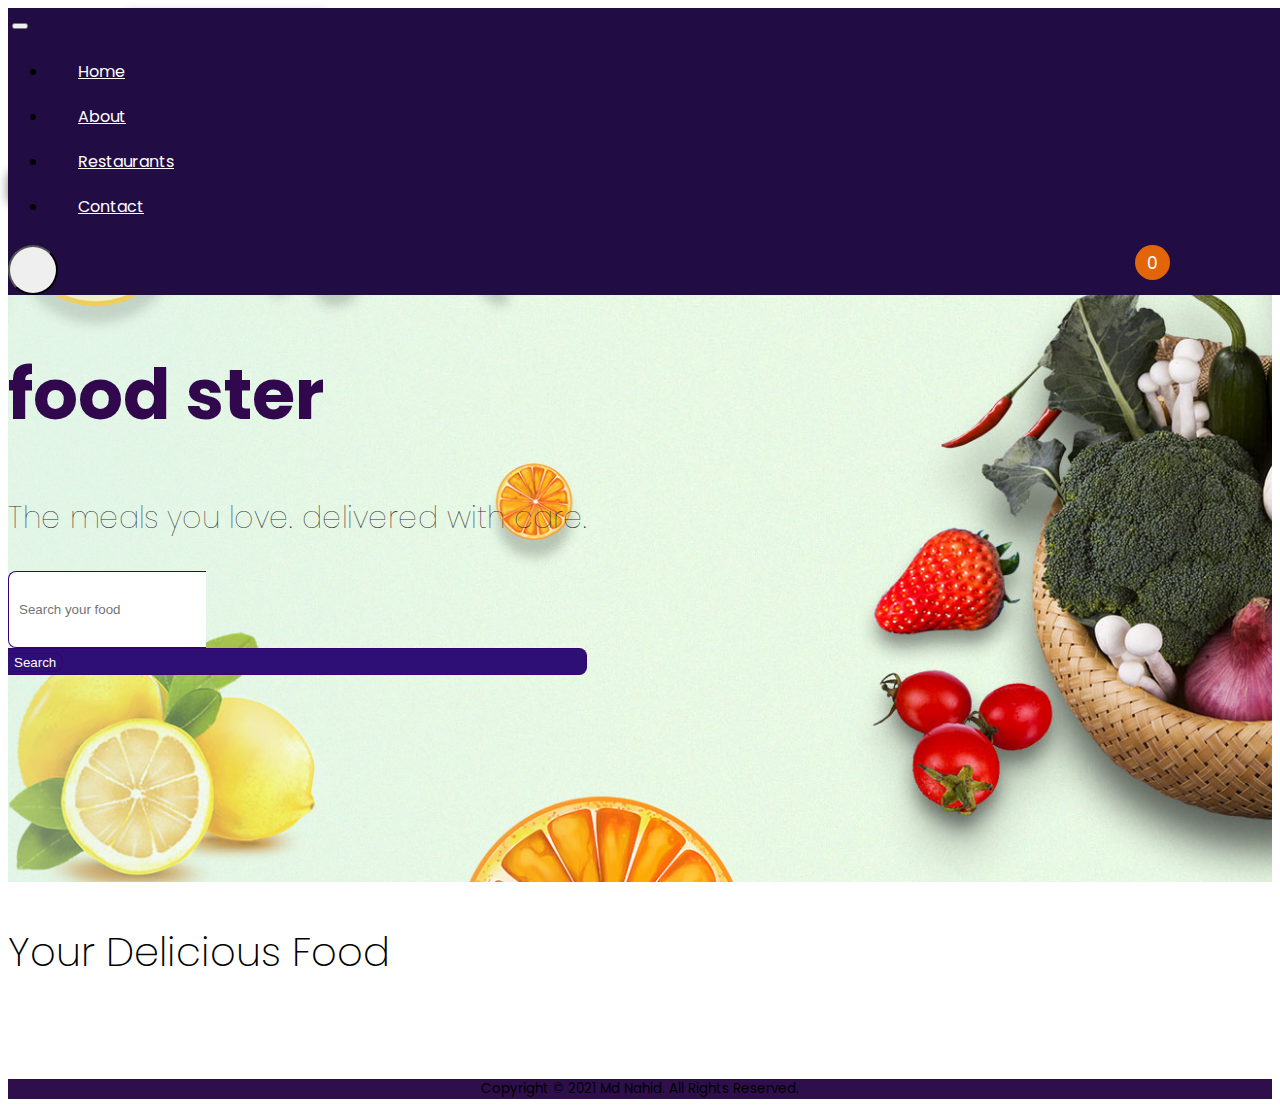
==== page/foods.html @ f65518fd "update api" ====
<!DOCTYPE html>
<html lang="en">

<head>
    <meta charset="UTF-8">
    <meta http-equiv="X-UA-Compatible" content="IE=edge">
    <meta name="viewport" content="width=device-width, initial-scale=1.0">
    <title>Food Ster</title>
    <link rel="stylesheet" href="https://cdn.jsdelivr.net/npm/bootstrap@4.6.1/dist/css/bootstrap.min.css"
        integrity="sha384-zCbKRCUGaJDkqS1kPbPd7TveP5iyJE0EjAuZQTgFLD2ylzuqKfdKlfG/eSrtxUkn" crossorigin="anonymous">
    <link href="https://cdn.jsdelivr.net/npm/remixicon@2.5.0/fonts/remixicon.css" rel="stylesheet">
    <link rel="preconnect" href="https://fonts.googleapis.com">
    <link rel="preconnect" href="https://fonts.gstatic.com" crossorigin>
    <link
        href="https://fonts.googleapis.com/css2?family=Josefin+Sans:ital,wght@0,400;0,500;0,600;0,700;1,700&family=Poppins:wght@300;400;500;600;700;800;900&display=swap"
        rel="stylesheet">
    <link rel="stylesheet" href="../src/style.css">
</head>

<body>
    <nav class="navbar navbar-expand-lg navbar-light">
        <div class="container">
            <a class="navbar-brand" href="#"><img src="../src/img/logo.png" alt="" class="img-fluid logo"></a>
            <button class="d-lg-none d-md-block d-block p-0 btn toggler-menu" type="button">
                <i class="ri-menu-3-fill"></i>
            </button>
            <div class="collapse navbar-collapse" id="navbarNavDropdown">
                <ul class="navbar-nav mx-auto">
                    <li class="nav-item">
                        <a class="nav-link active" aria-current="page" href="../index.html">Home</a>
                    </li>
                    <li class="nav-item">
                        <a class="nav-link" href="../index.html">About</a>
                    </li>
                    <li class="nav-item">
                        <a class="nav-link" href="../index.html"> Restaurants</a>
                    </li>
                    <li class="nav-item">
                        <a class="nav-link" href="../index.html">Contact</a>
                    </li>

                </ul>
                <div class="nBox">
                    <button class="btn shoping-info">
                        <i class="ri-shopping-bag-line"></i>
                    </button>
                    <span id="notification" class="btn notification">
                        0
                    </span>
                </div>

            </div>
        </div>
    </nav>
    <!-- modal sign in -->
    <div class="modal fade" id="exampleModal" tabindex="-1" aria-labelledby="exampleModalLabel" aria-hidden="true">
        <div class="modal-dialog">
            <div class="modal-content">
                <div class="modal-body">
                    <form>
                        <div class="form-group">
                            <label for="exampleInputEmail1">Email address</label>
                            <input type="email" class="form-control inpt" id="exampleInputEmail1"
                                aria-describedby="emailHelp">
                        </div>
                        <div class="form-group">
                            <label for="exampleInputPassword1">Password</label>
                            <input type="password" class="form-control inpt" id="exampleInputPassword1">
                        </div>
                        <div class="form-group form-check">
                            <input type="checkbox" class="form-check-input" id="exampleCheck1">
                            <label class="form-check-label" for="exampleCheck1">Check me out</label>
                        </div>
                        <button type="submit" class="btn btn-primary order-btn" id="alrt">Submit</button>
                    </form>
                </div>
            </div>
        </div>
    </div>
    <!-- sign in end -->
    <!-- header -->
    <header class="header2 d-flex align-items-center justify-content-center py-5">
        <div class="container">
            <div class="row rw">
                <div class="col-lg-5 col-md-12 col-12 mt-2 ">
                    <h2 class="h-txt2">Wellcome</h3>
                        <h1 class="h-txt text-bg">food ster</h1>
                        <p class="p-txt">The meals you love. delivered with care.</p>
                        <div class="input-group mb-2">
                            <input type="text" class="form-control seach" id="inlineFormInputGroup"
                                placeholder="Search your food">
                            <div class="input-group-append seach-btn">
                                <button class="input-group-text seach-btn px-4">Search</button>
                            </div>
                        </div>
                </div>
                <div class="col-lg-5 col-md-6 col-12 mt-2">
                </div>
            </div>
        </div>
    </header>
    <div class="food-menu mt-5">
        <div class="container">
            <h3 class="fon-s text-muted">Your Delicious Food </h3><br>
            <div id="foodBox" class="food-item">

            </div>
        </div>
    </div>
    
    <!-- food section -->
     <div class="container">
        <div class="food-box py-5">
            <div class=" mt-3">
                <ul class="food-item list-unstyled" id="ul">
        
                </ul>
            </div>
        </div>
     </div>

    <!-- food section end -->
    <footer class="py-4">
        <small class="bg-waring text-center text-white">Copyright © 2021 Md Nahid. All Rights Reserved.</small>
    </footer>
    <!--------------------------- all scripts----------------------->
    <script src="https://cdn.jsdelivr.net/npm/jquery@3.5.1/dist/jquery.slim.min.js"
        integrity="sha384-DfXdz2htPH0lsSSs5nCTpuj/zy4C+OGpamoFVy38MVBnE+IbbVYUew+OrCXaRkfj"
        crossorigin="anonymous"></script>
    <script src="https://cdn.jsdelivr.net/npm/popper.js@1.16.1/dist/umd/popper.min.js"
        integrity="sha384-9/reFTGAW83EW2RDu2S0VKaIzap3H66lZH81PoYlFhbGU+6BZp6G7niu735Sk7lN"
        crossorigin="anonymous"></script>
    <script src="https://cdn.jsdelivr.net/npm/bootstrap@4.6.1/dist/js/bootstrap.min.js"
        integrity="sha384-VHvPCCyXqtD5DqJeNxl2dtTyhF78xXNXdkwX1CZeRusQfRKp+tA7hAShOK/B/fQ2"
        crossorigin="anonymous"></script>
    <script src="../src/app.js"></script>
</body>

</html>
---- src/style.css ----
:root {
    --navcolor: rgb(34, 12, 68);
    --callIcon: rgb(52, 21, 78);
    --discountBtn: rgb(51, 7, 92);
    --headerColor: rgb(97, 17, 189);
    --footer: rgb(46, 15, 75);
    --txtH: rgb(56, 18, 100);
    --fon1: 'Josefin Sans', sans-serif;
    --fon2: 'Poppins', sans-serif;

}

html {
    scroll-behavior: smooth;
}

body {
    font-family: var(--fon2);
}

.brd {
    border: 0px !important;
    border-top-left-radius: 8px !important;
    border-bottom-left-radius: 8px !important;
    border-top-right-radius: 0px !important;
    border-bottom-right-radius: 0px !important;
}

.apnd {
    padding: 7px 20px !important;
    background: orange;
    border: 0px !important;
    border-top-left-radius: 0px !important;
    border-bottom-left-radius: 0px !important;
    border-top-right-radius: 8px !important;
    border-bottom-right-radius: 8px !important;
}

.navbar {
    background: var(--navcolor) !important;
    position: fixed;
    width: 100%;
    z-index: 1000;
}

.nav-link {
    color: white !important;
}

.logo {
    width: 120px;
}

.apnd>i {
    color: white;
    font-size: 16px !important;
}

.order-btn {
    background: linear-gradient(30deg, rgb(25, 0, 54), rgb(51, 11, 88));
    border: 0px !important;
    border-radius: 9px !important;
    color: white;
    padding: 10px 30px;
    box-shadow: 0px 3px 11px 0px gray;
}

.call-icon {
    box-shadow: 0px 6px 13px 1px #2e0f76;
    background: var(--callIcon);
    color: white;
    width: 50px;
    height: 50px;
    display: flex;
    justify-content: center;
    align-items: center;
    border-radius: 100%;
    font-size: 26px;
}

.header {
    background-image: url(./img/food\ banner.png);
    background-repeat: no-repeat;
    background-size: cover;
    width: 100%;
    height: 680px;
}

.row {
    display: flex !important;
    align-items: center !important;
}

.discount-circle {
    border: 4px solid rgb(255, 255, 255);
    box-shadow: 0px 0px 0px 2px #7f36d3;
    background: var(--discountBtn);
    color: white;
    width: 80px;
    height: 80px;
    margin-right: 110px !important;
    border-radius: 100%;
    display: flex;
    align-items: center !important;
    justify-content: center;
    font-weight: 700 !important;
}

.nmbr {
    font-size: 22px !important;
}

.nx {
    display: flex;
    margin-top: 500px !important;
}

.s {
    color: orangered !important;
}

.h-txt {
    color: var(--navcolor);
    font-weight: 700;
    font-size: 70px !important;
}

.about-txt {
    color: var(--headerColor);
    font-weight: 600;
    position: relative;
}

.about-txt::after {
    content: '';
    display: block;
    position: absolute;
    background-color: var(--headerColor);
    width: 120px;
    height: 5px;
    border-radius: 40px;
    /* top: 0; */
    left: 0;
    right: 0;
    margin: auto !important;
    bottom: -10px;
}

.txt-h {
    font-size: 60px;
    color: var(--txtH);
    font-weight: 700;
}

.th {
    position: relative;
}

.th::after {
    content: 'City';
    position: absolute;
    display: block;
    font-weight: 800;
    font-size: 87px;
    color: rgba(128, 128, 128, 0.178);
    top: -35px;
    bottom: 0;
    left: 0;
}

.city-card {
    transition: all 0.4s ease-in-out;
    position: relative;
    background-image: linear-gradient(rgba(255, 0, 0, 0), rgb(0, 0, 0));
    background-size: cover;
    width: 100%;
    overflow: hidden;
    height: 290px;
    border-radius: 4px;
    color: white;
    font-weight: 700;
}

.city-card::after {
    content: '';
    display: block !important;
    position: absolute;
    width: 100%;
    height: 200px;
    background-image: linear-gradient(rgba(255, 0, 0, 0), rgb(0, 0, 0));
}

.hvr-img {
    transition: all 0.4s ease-in-out;
    position: absolute;
    top: 0;
    left: 0;
    /* width: 100%; */
    height: 100%;
}

.restorent-name {
    position: absolute;
    bottom: 20px;
    z-index: 1;

}

a:hover {
    color: white !important;
    ;
}

.city-card:hover .hvr-img {
    transition: all 0.4s ease-in-out;
    transform: scale(1.5);
}

.navbar-toggler-icon {
    color: white !important;

}

.ri-menu-3-fill {
    color: white !important;
    font-size: 30px !important;
}

.about-image {
    transition: all 0.2s ease-in-out;
}

.about-hv {
    transition: all 0.2s ease-in-out;
}

.about-hv:hover {
    transition: all 0.2s ease-in-out;
    transform: scale(1.1);
}

.contact {
    background-image: url(./img/contactBg.png);
    background-size: cover;
    background-position: center;
}

.inpt {
    background-color: rgba(255, 255, 255, 0.397) !important;
    border: 1px solid rgba(195, 0, 255, 0.11) !important;
    padding: 25px 10px !important;
    box-shadow: 0px 2px 8px 0px rgba(36, 2, 56, 0.185);
}

textarea {
    height: 200px !important;
    background-color: rgba(255, 255, 255, 0.397) !important;
    box-shadow: 0px 2px 8px 0px rgba(36, 2, 56, 0.185) !important;

}

label {
    color: rgb(66, 7, 122);
    font-weight: 500;
}

footer {
    margin-top: auto !important;
    display: flex !important;
    justify-content: center !important;
    background: var(--footer);
}

.signin-btn {
    background: rgb(240, 116, 0);
    color: white;
    border-radius: 8px !important;
    padding: 10px 40px !important;
}

.food-item {
    display: grid !important;
    grid-template-columns: repeat(4, 1fr) !important;
    grid-gap: 25px;
}

.container {
    max-width: 90% !important;
}

.fon-s {
    font-weight: 200 !important;
    font-size: 40px;

}

.nav-item {
    padding: 10px 30px;
}

.food-area {
    padding-bottom: 20px;
    cursor: pointer;
    position: relative;
    background: rgb(255, 255, 255);
    overflow: hidden;
    overflow: hidden;
    border-radius: 4px;
    box-shadow: 0px 2px 11px 0px rgba(75, 75, 75, 0.151);
}

.dis {
    height: 50px !important;
    overflow: hidden;
}

.food-name {
    font-weight: 500;
}

.ri-star-fill {
    font-size: 20px !important;
    color: rgb(111, 0, 255);
}

.rating {
    display: flex !important;
    align-items: center !important;
}

.food-info {
    display: flex;
    justify-content: space-between;
}

.food-img {
    position: relative;
    overflow: hidden;
    transition: all 0.4s ease-in-out;

}

.food-area::before {
    transition: all 0.4s ease-in-out;
    content: 'New';
    display: block;
    position: absolute;
    color: white;
    left: 0px;
    top: 40px;
    background: rgb(255, 153, 0);
    padding: 4px 30px;
    z-index: 1;


}

.h-img {
    width: 100%;
    transition: all 0.4s ease-in-out;

}

.food-img:hover .h-img {
    transition: all 0.4s ease-in-out;
    transform: scale(1.2);
}

.header2 {
    background-image: linear-gradient(to left, rgb(0, 227, 255, 0%) 50%, rgb(217, 241, 233, 46%)), url(../src/img/banner3.jpg);
    background-repeat: no-repeat;
    background-size: cover;
    width: 100%;
    height: 680px;
}

.rw {
    display: flex !important;
    align-items: end !important;
}

.seach {
    padding: 30px 10px !important;
}

.h-txt2 {
    color: rgb(82, 7, 92);
    font-size: 40px;
    font-weight: 600;
}

.text-bg {
    color: rgb(49, 7, 77);
}

.p-txt {
    color: rgb(51, 51, 51);
    font-weight: 100 !important;
    font-size: 30px;
}

.seach {
    border-top-left-radius: 8px;
    border-bottom-left-radius: 8px;
    border: 1px solid rgb(53, 3, 110);
    border-right: none !important;
}

.seach-btn {
    border-top-right-radius: 8px;
    border-bottom-right-radius: 8px;
    color: white;
    background: #2e0f76;
    border: 1px solid rgb(53, 3, 110);
    border-left: none !important;
}

.modal-dialog {
    max-width: 95% !important;

}

.modal-header {
    border: 0px !important;
    background: rgb(222, 243, 245);
}

.modal-header>img {
    width: 100vw;
}

.ri-shopping-bag-line {
    color: rgb(255, 255, 255) !important;
    font-size: 29px !important;
}

.shoping-info {

    width: 50px;
    height: 50px;
    color: rgb(255, 255, 255) !important;
    font-size: 25px !important;
    border-radius: 100%;
}

.nBox {
    display: flex;
    position: relative;

}

.notification {
    height: 35px;
    position: absolute;
    top: 0;
    width: 35px;
    padding: 0px!important;
    right: -10px;
    border-radius: 100%;
    background: rgba(255, 115, 0, 0.87);
    display: flex;
    justify-content: center;
    color: white;
    align-items: center;
    font-size: 17px;
}
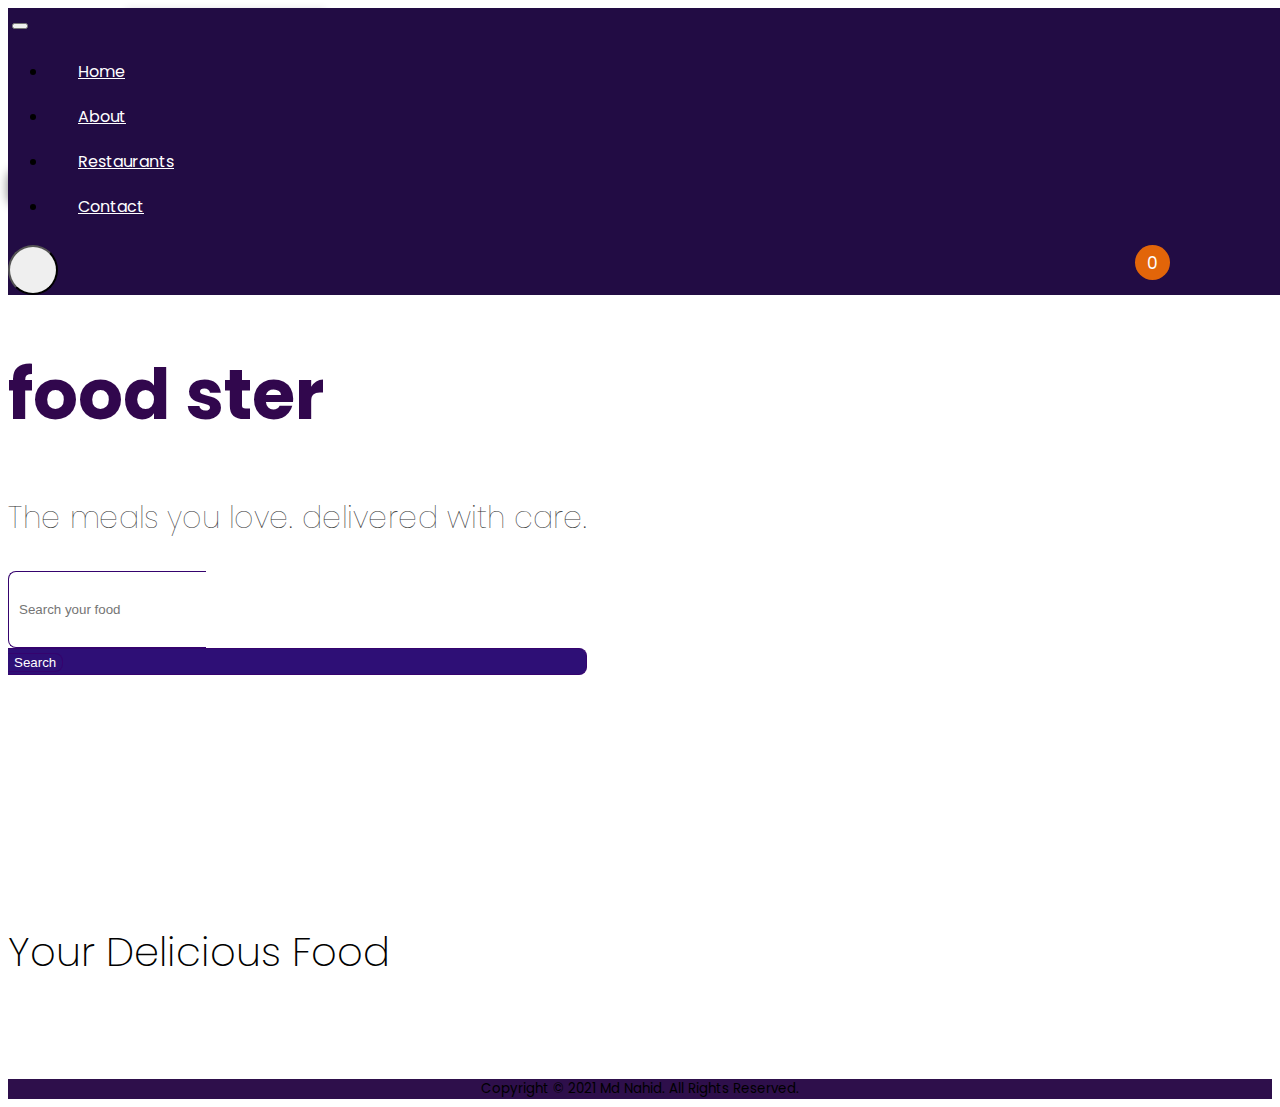
==== commit 61c74491: "update search food in api" ====
--- a/page/foods.html
+++ b/page/foods.html
@@ -40,7 +40,7 @@
                     </li>
 
                 </ul>
-                <div class="nBox">
+                <div id="notificationClick" class="nBox">
                     <button class="btn shoping-info">
                         <i class="ri-shopping-bag-line"></i>
                     </button>
@@ -48,10 +48,13 @@
                         0
                     </span>
                 </div>
-
+          <div id="swich">
+              
+          </div>
             </div>
         </div>
     </nav>
+  
     <!-- modal sign in -->
     <div class="modal fade" id="exampleModal" tabindex="-1" aria-labelledby="exampleModalLabel" aria-hidden="true">
         <div class="modal-dialog">
@@ -79,7 +82,7 @@
     </div>
     <!-- sign in end -->
     <!-- header -->
-    <header class="header2 d-flex align-items-center justify-content-center py-5">
+    <header class="header d-flex align-items-center justify-content-center py-5">
         <div class="container">
             <div class="row rw">
                 <div class="col-lg-5 col-md-12 col-12 mt-2 ">
@@ -87,10 +90,10 @@
                         <h1 class="h-txt text-bg">food ster</h1>
                         <p class="p-txt">The meals you love. delivered with care.</p>
                         <div class="input-group mb-2">
-                            <input type="text" class="form-control seach" id="inlineFormInputGroup"
+                            <input type="text" class="form-control seach" id="searchFood"
                                 placeholder="Search your food">
                             <div class="input-group-append seach-btn">
-                                <button class="input-group-text seach-btn px-4">Search</button>
+                                <button onclick="searchFood()" id="searchBtn" class="input-group-text seach-btn px-4">Search</button>
                             </div>
                         </div>
                 </div>
@@ -107,9 +110,14 @@
             </div>
         </div>
     </div>
-    
+    <div id="ld">
+        
+    </div>
+    <!-- search food -->
+
+    <!-- search food end -->
     <!-- food section -->
-     <div class="container">
+     <div id="srch" class="container d-block">
         <div class="food-box py-5">
             <div class=" mt-3">
                 <ul class="food-item list-unstyled" id="ul">
--- a/src/style.css
+++ b/src/style.css
@@ -463,4 +463,29 @@
     color: white;
     align-items: center;
     font-size: 17px;
+}
+.food-order{
+    border-radius: 8px;
+    padding: 20px 10px;
+    position: absolute;
+    width: 360px;
+    background: rgb(245, 232, 220);
+    top: 70px;
+    box-shadow: 0px 4px 11px 0px rgb(53, 51, 51);
+    right: 10px;
+}
+
+.ri-arrow-up-s-fill{
+    color: white;
+    font-size: 60px;
+    position: absolute;
+    top: -50px;
+    right: 100px;
+    z-index: 1;
+}
+.price{
+    color:rgb(255, 115, 0);
+}
+.name-f{
+    color:rgb(111, 0, 255);
 }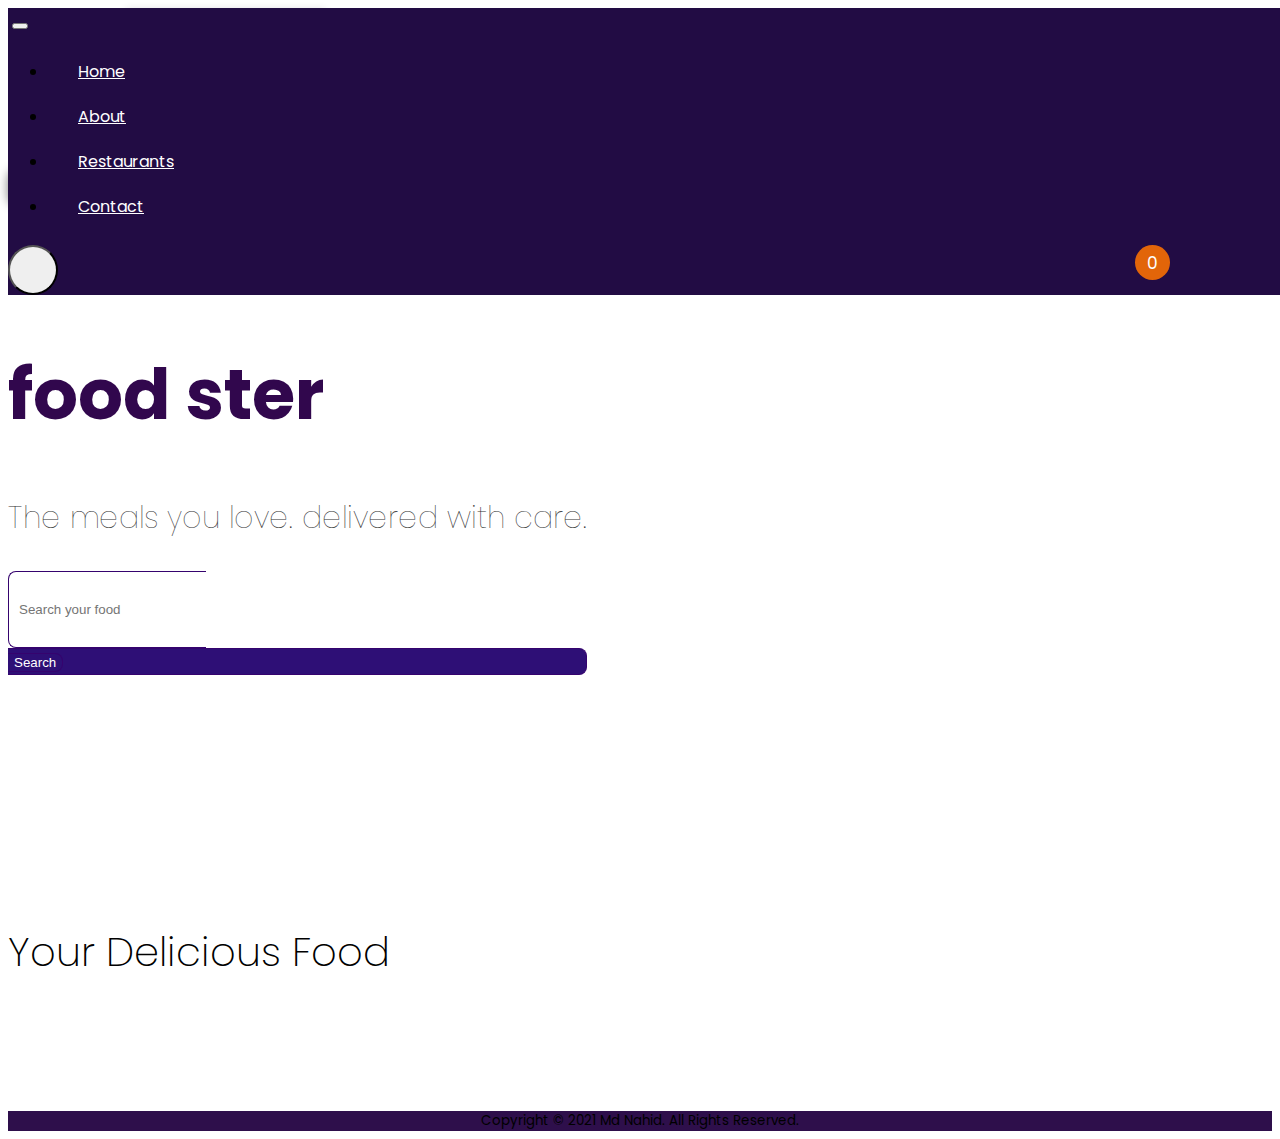
==== commit d4bca2c7: "update search food method" ====
--- a/page/foods.html
+++ b/page/foods.html
@@ -102,9 +102,15 @@
             </div>
         </div>
     </header>
+    
     <div class="food-menu mt-5">
         <div class="container">
             <h3 class="fon-s text-muted">Your Delicious Food </h3><br>
+            <!-- search food -->
+            <ul id="fBox" class="food-item list-unstyled">
+            
+            </ul>
+            <!-- search food end -->
             <div id="foodBox" class="food-item">
 
             </div>
@@ -113,11 +119,9 @@
     <div id="ld">
         
     </div>
-    <!-- search food -->
-
-    <!-- search food end -->
+ 
     <!-- food section -->
-     <div id="srch" class="container d-block">
+     <div   class="container d-block">
         <div class="food-box py-5">
             <div class=" mt-3">
                 <ul class="food-item list-unstyled" id="ul">
